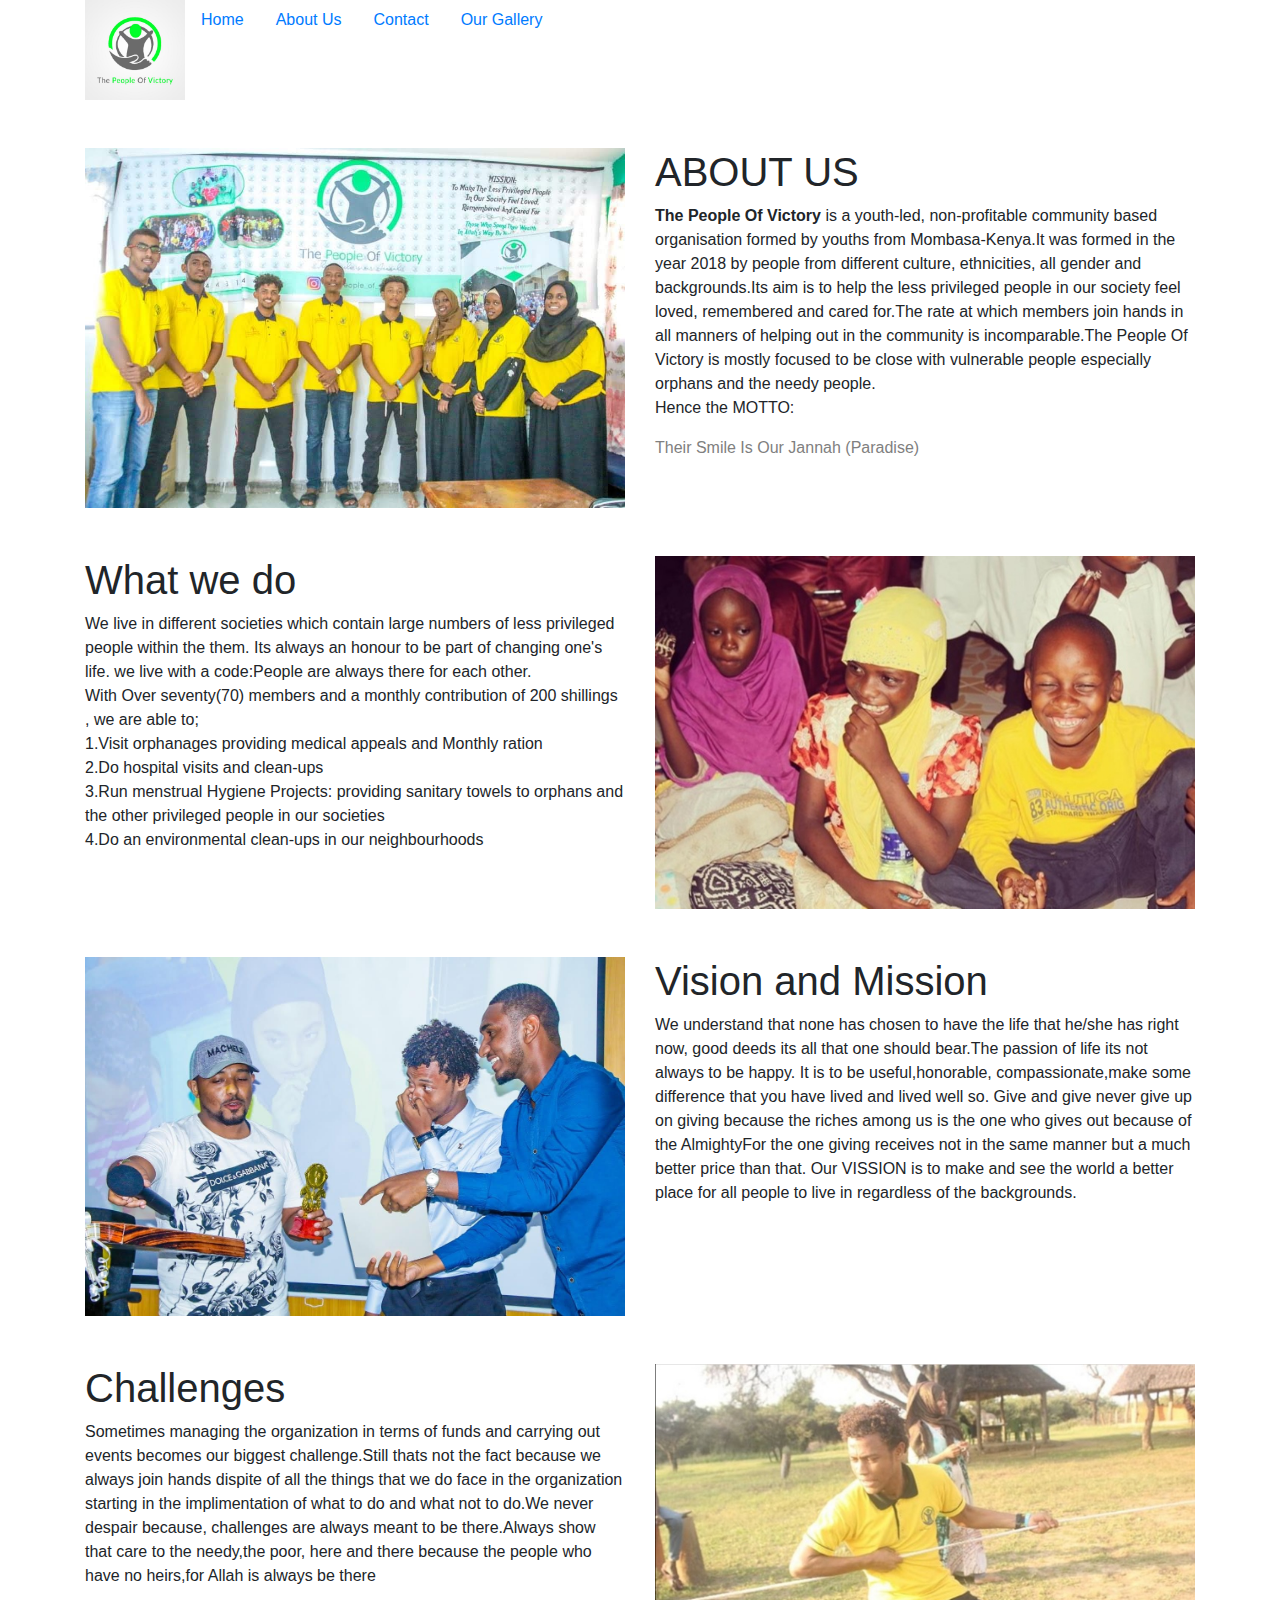
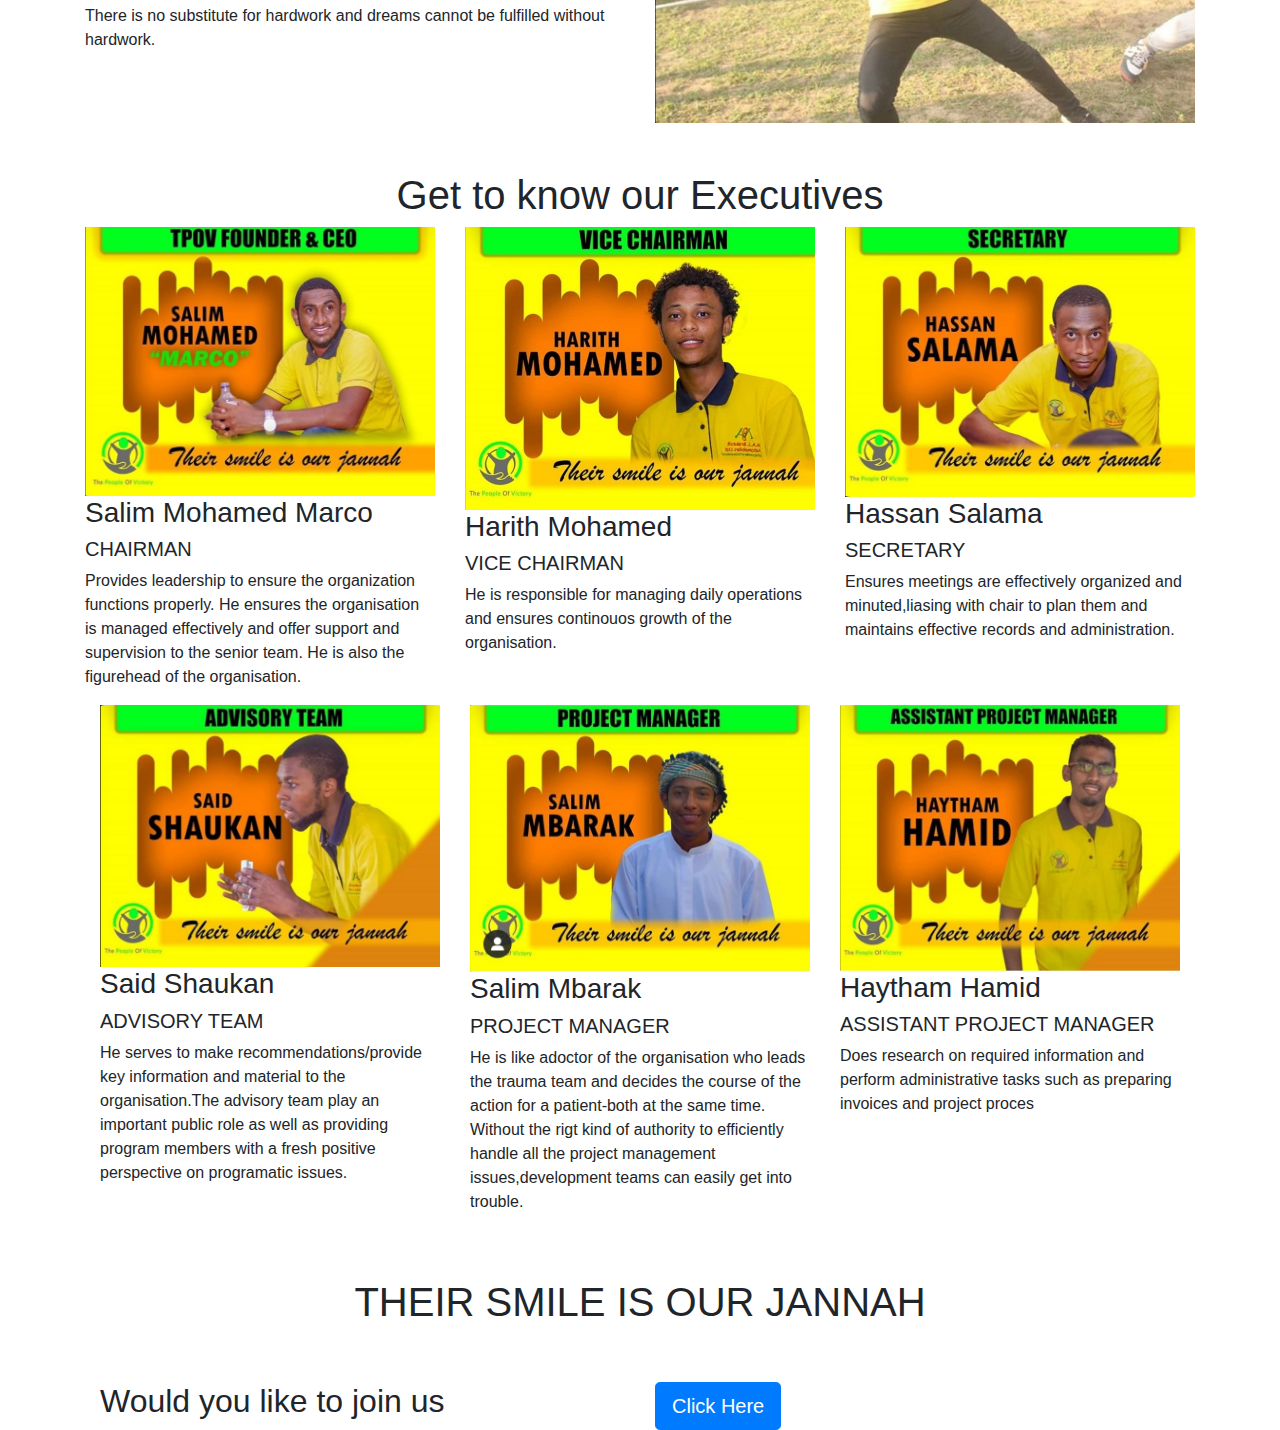
==== about.html @ e85b42e8 "Initial Publish" ====
<!DOCTYPE html>
<html>
<head>
	<link rel="stylesheet" type="text/css"  href="css/bootstrap.css">
	<title>history</title>

</head>
<body>
	<div class="container">
		<!--
	<ul class="nav-area">
		<li><a href="index.html">Home</a></li>
		<li><a href="about.html">ABOUT US</a></li>
		<li><a href="Form.html">Form</a></li>
		<li><a href="Images.html">Images</a></li>
	</ul>
-->
	 <ul class="nav">
	 	<a href="#" class="pull-left"><img src="images/tpov.jpg" width="100px" height="100px"></a>
  <li class="nav-item">
    <a class="nav-link active" href="index.html">Home</a>
  </li>
  <li class="nav-item">
    <a class="nav-link" href="about.html">About Us</a>
  </li>
   <li class="nav-item">
    <a class="nav-link active" href="Map.html">Contact</a>
  </li>
  <li class="nav-item">
    <a class="nav-link" href="images.html">Our Gallery</a>
  </li>
      
</ul>
</div>
<br>
<br>
	<div class="container">
	 <div class="row">

    <div class="col-md-6">	<img src="images/tpov28.jpg" width="100%"></div>
    <div class="col-md-6"><h1>ABOUT US</h1><!--div on About Us-->
		<p><b>The People Of Victory</b> is a youth-led, non-profitable community based organisation formed by youths from Mombasa-Kenya.It was formed in the year 2018 by people from different culture, ethnicities, all gender and backgrounds.Its aim is to help the less privileged people in our society feel loved, remembered and cared for.The rate at which members join hands in all manners of helping out in the community is incomparable.The People Of Victory is mostly focused to be close with vulnerable people especially orphans and the needy people.
			<br>
		Hence the MOTTO:
				
		<div id="text" style="color:grey"> Their Smile Is Our Jannah (Paradise) </div> 
		</p>
	</div>
  </div>
</div>

  		<br>
		<br>

		<div class="container"><!--Div on what we do-->
		 <div class="row">
		<div class="col-md-6"><h1>What we do</h1>
			<p>We live in different societies which contain large numbers of less privileged people within the them. Its always an honour to be part of changing one's life. we live with a code:People are always there for each other.
				<br>
			With Over seventy(70) members and a monthly contribution of 200 shillings , we are able to;
			<br>
			1.Visit orphanages providing medical appeals and Monthly ration
			<br>
			2.Do hospital visits and clean-ups
			<br>
			3.Run menstrual Hygiene Projects: providing sanitary towels to orphans and the other privileged people in our societies
			<br>
			4.Do an environmental clean-ups in our neighbourhoods
			<br>
			</p></div>
					 	<div class="col-md-6"><img src="images/tpov3.jpg" width="100%"></div>
	
		
		</div>
	</div>
			<br>
		<br>
<div class="container">
		<div class="row">
				<div class="col-md-6"><img src="images/tpov13.jpg" width="100%"></div>
			<div class="col-md-6"><h1>Vision and Mission</h1>
				<p>We understand that none has chosen to have the life that he/she has right now, good deeds its all that one should bear.The passion of life its not always to be happy. It is to be useful,honorable, compassionate,make some difference that you have lived and lived well so. Give and give never give up on giving because the riches among us is the one who gives out because of the AlmightyFor the one giving receives not in the same manner but a much better price than that.

					Our VISSION is to make and see the world a better place for all people to live in regardless of the backgrounds.
				</p></div>
				

				</div>
				</div>

			<br>
		<br>

			<div class="container">
			<div class="row">
		<div class="col-md-6"><h1>Challenges</h1>
		<p>Sometimes managing the organization in terms of funds and carrying out events becomes our biggest challenge.Still thats not the fact because we always join hands dispite of all the things that we do face in the organization starting in the implimentation of what to do and what not to do.We never despair because, challenges are always meant to be there.Always show that care to the needy,the poor, here and there because the people who have no heirs,for Allah is always be there</p>
		<p>There is no substitute for hardwork and dreams cannot be fulfilled without hardwork.</p></div>
	<div class="col-md-6"><img src="images/tpov14.jpg" width="100%"></div>
		
</div>
</div>
	<br>
		<br>
			 <div class="container-fluid">
					
		<h1><center>Get to know our Executives</center></h1>
		
	</div>
		<div class="container">
<div class="row">

<div class="col-md-4"><img src="images/tpov16.jpg" width="100%">
<h3> Salim Mohamed Marco</h3>
									<h5> CHAIRMAN</h5>
							<p>Provides leadership to ensure the organization functions properly. He ensures the organisation is managed effectively and offer support and supervision to the senior team. He is also the figurehead of the organisation. 
						</p></div>
<div class="col-md-4"><img src="images/tpov21.jpg" width="100%">
<h3> Harith Mohamed</h3>
							<h5> VICE CHAIRMAN</h5>
							<p>He is responsible for managing daily operations and ensures continouos growth of the organisation.
						</p></div>
<div class="col-md-4"><img src="images/tpov20.jpg" width="100%"><h3> Hassan Salama
							<h5> SECRETARY</h5>

							<p>Ensures meetings are effectively organized and minuted,liasing with chair to plan them and maintains effective records and administration.
						</p>
					

</div>
</div>

<div class="container">
<div class="row">

<div class="col-md-4"><img src="images/tpov19.jpg" width="100%"><h3> Said Shaukan
							<h5> ADVISORY TEAM</h5>
							
							<p>He serves to make recommendations/provide key information and material to the organisation.The advisory team play an important public role as well as providing program members with a fresh positive perspective on programatic issues.
						</p></div>
<div class="col-md-4"><img src="images/tpov18.jpg" width="100%"><h3> Salim Mbarak
							<h5> PROJECT MANAGER</h5>

							He is like adoctor of the organisation who leads the trauma team and decides the course of the action for a patient-both at the same time.
							Without the rigt kind of authority to efficiently handle all the project management issues,development teams can easily get into trouble.
						</p></div>
<div class="col-md-4"><img src="images/tpov17.jpg" width="100%"><h3> Haytham Hamid
							<h5>ASSISTANT PROJECT MANAGER</h5>
							
							Does research on required information and perform administrative tasks such as preparing invoices and project proces
						</p>
					

</div>
</div>

									<br>
							<br>


							<div class="container-fluid">
				<h1> <center>THEIR SMILE IS OUR JANNAH</center></h1>
			</div>
</div>
<br>
<br>
<div class="container">
	<div class="row">
	<div class="col-md-6"><h2>Would you like to join us</h2></div>
	<div class="col-md-6"><a class="btn btn-primary btn-lg" href="https://docs.google.com/forms/d/e/1FAIpQLScyvfexeXmUt4V8PYcB0mqpBsDxa6XfpWkBnulBdqlcHOr2VQ/viewform" role="button">Click Here</a></div>	
	</div>
	
</div>
</body>
</html>



























</body>
</html>
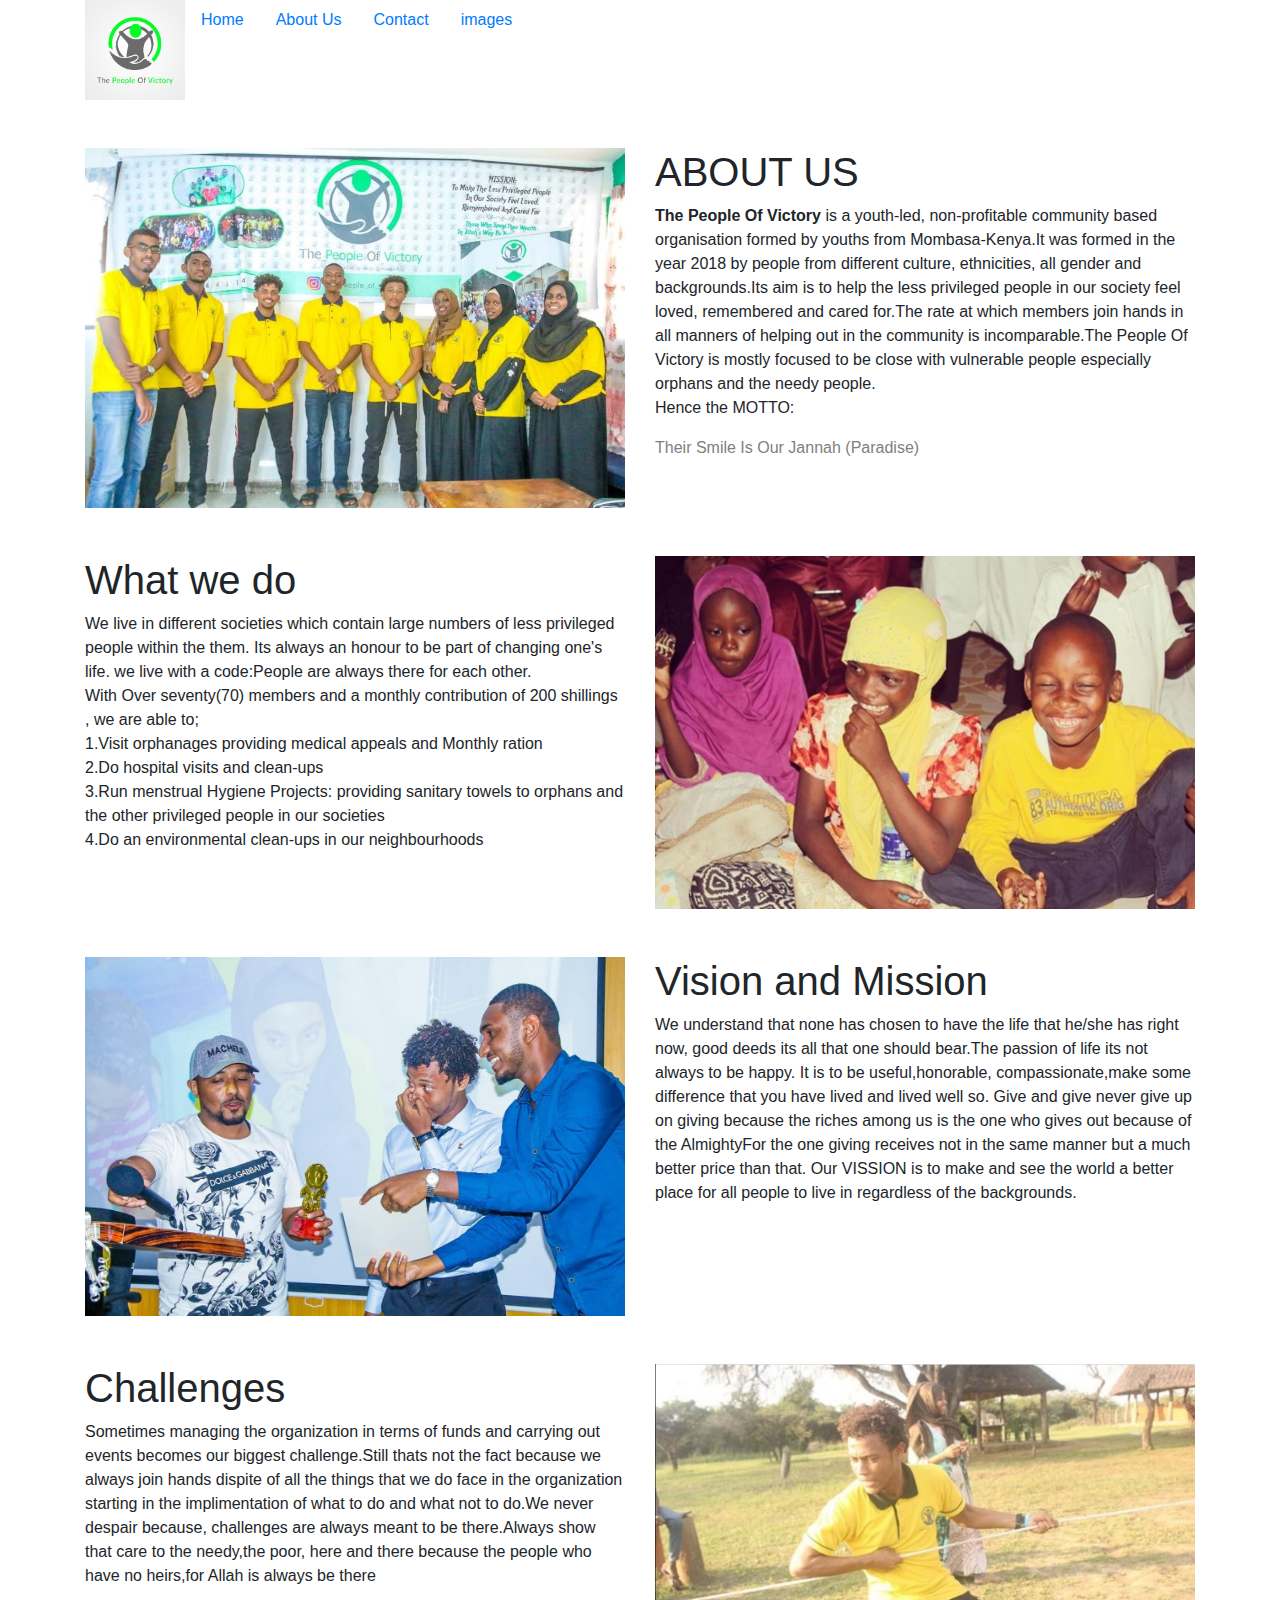
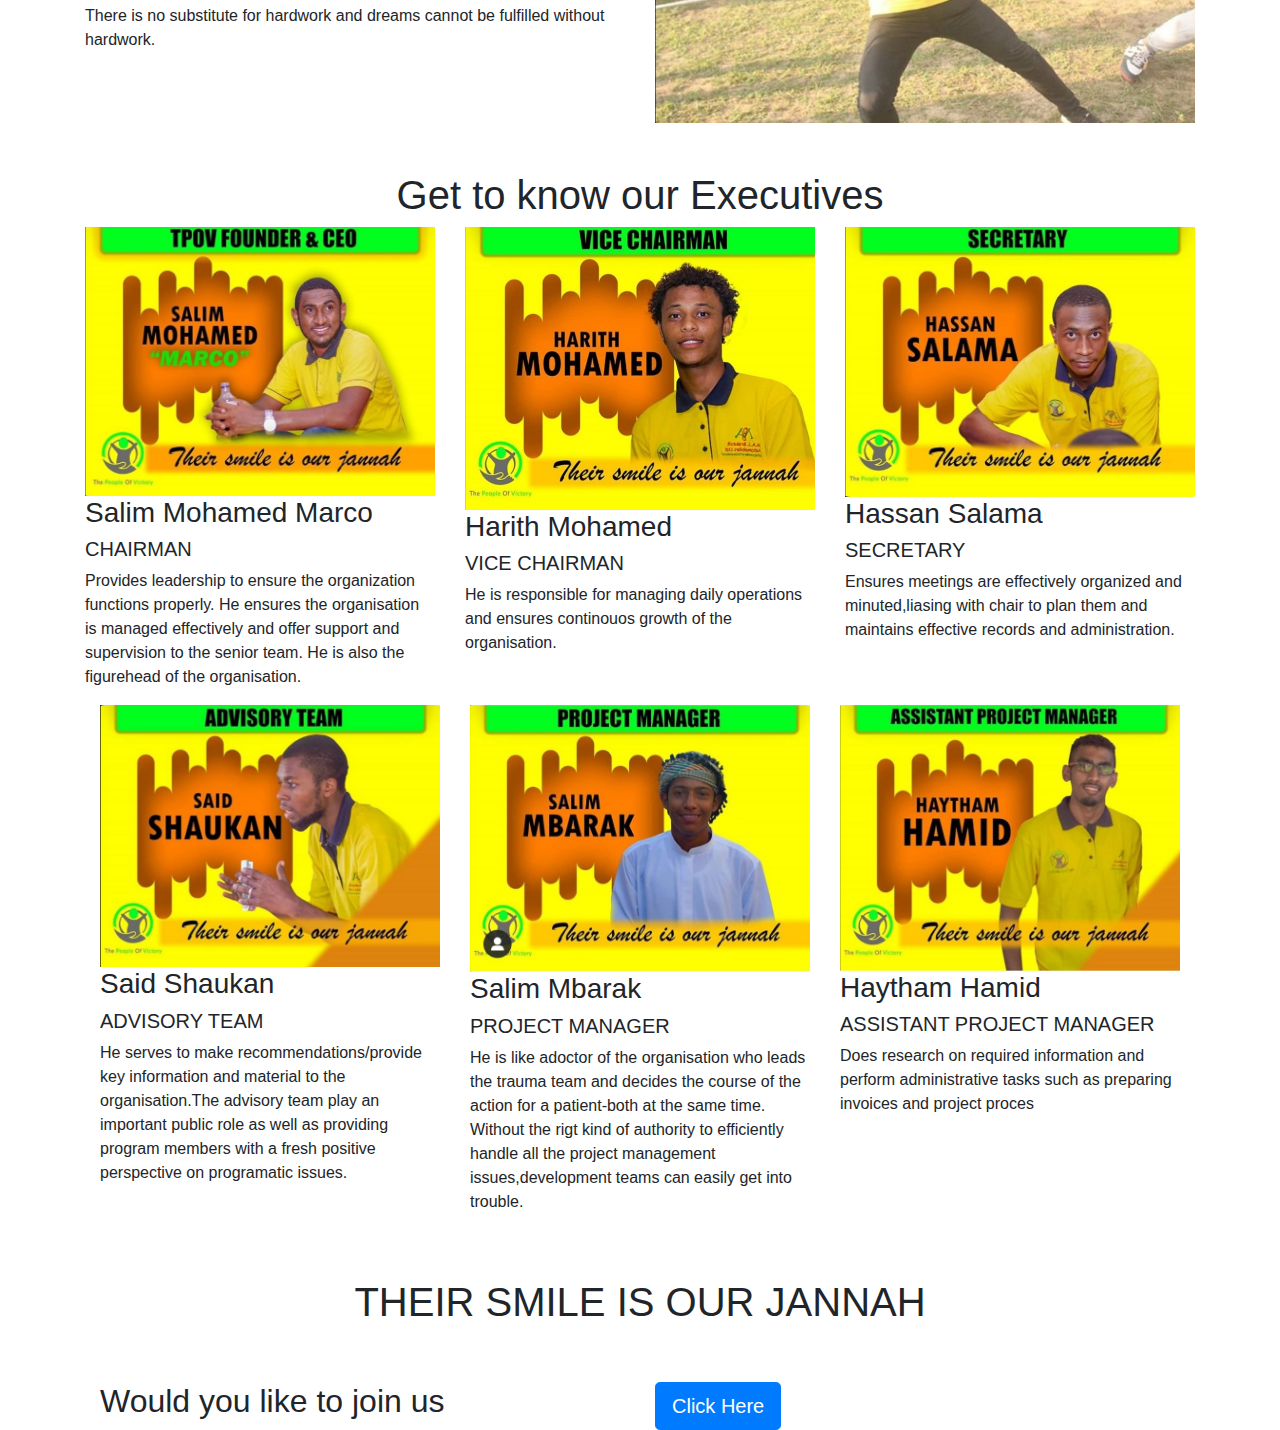
==== commit 847e488b: "add images" ====
--- a/about.html
+++ b/about.html
@@ -27,7 +27,7 @@
     <a class="nav-link active" href="Map.html">Contact</a>
   </li>
   <li class="nav-item">
-    <a class="nav-link" href="images.html">Our Gallery</a>
+    <a class="nav-link" href="images.html">images</a>
   </li>
       
 </ul>
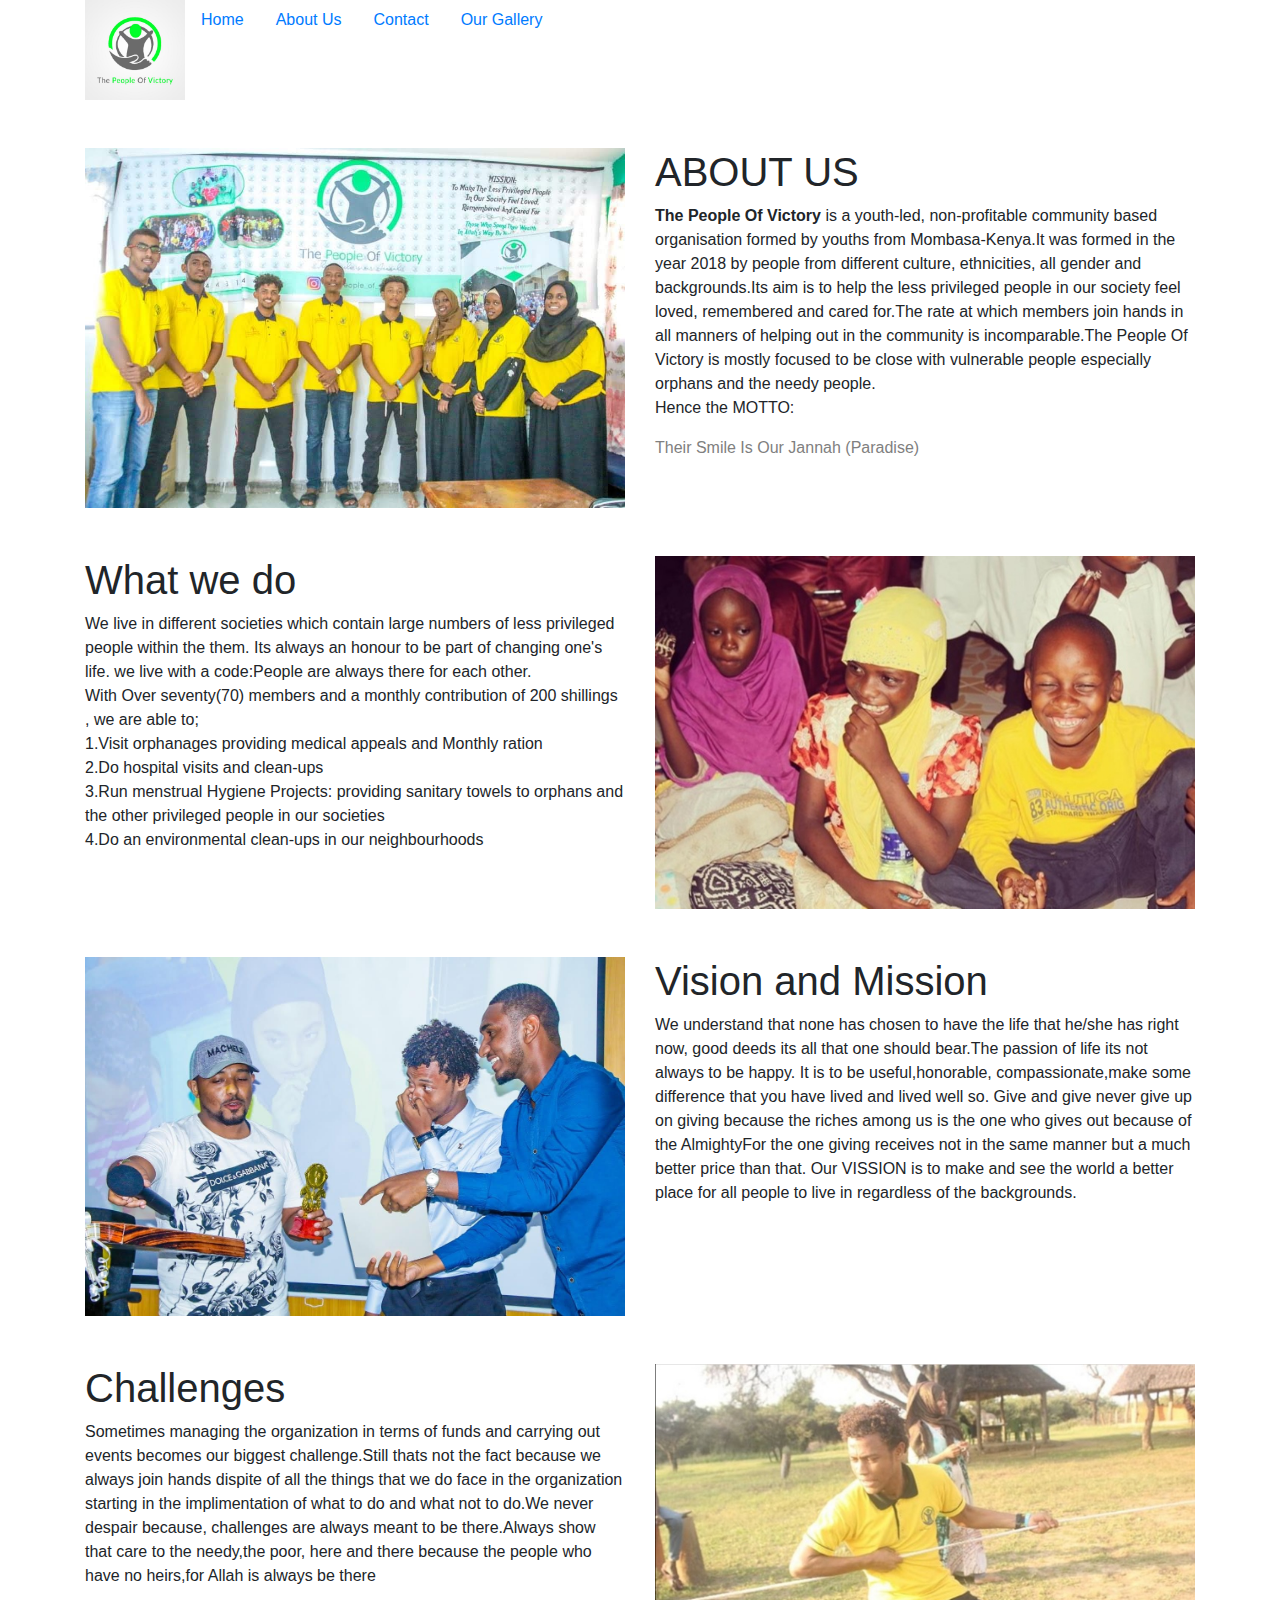
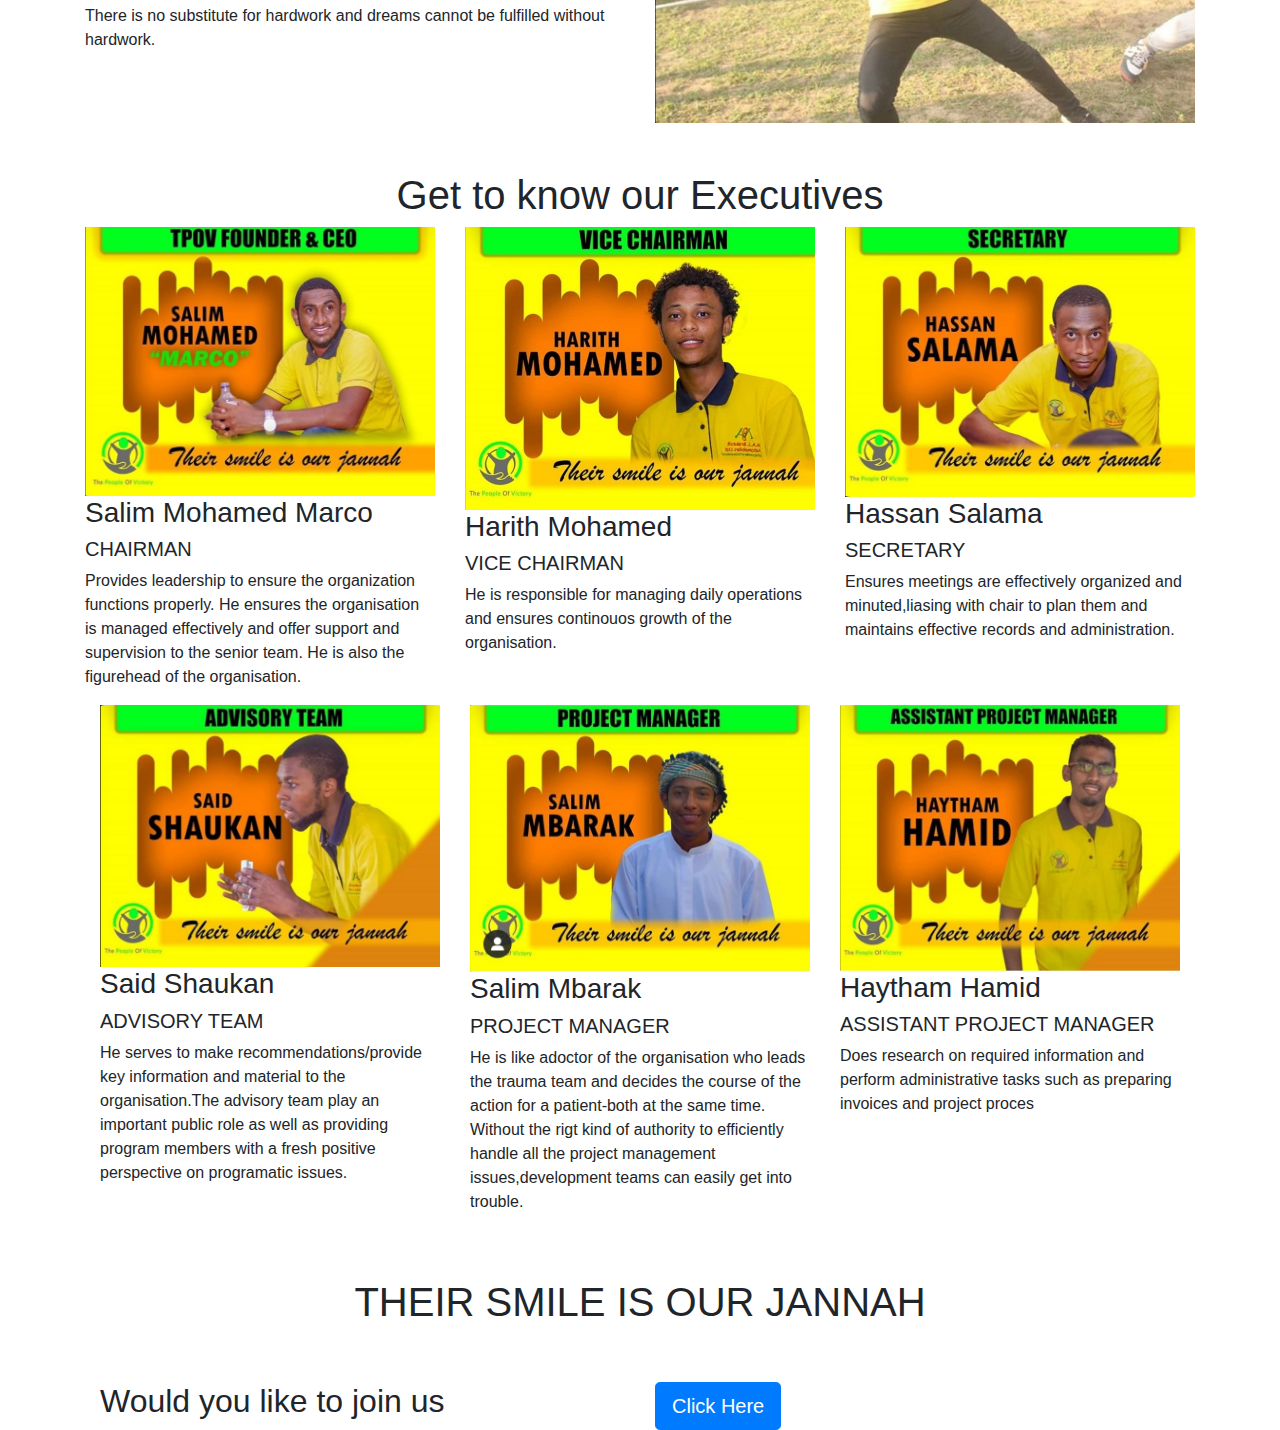
==== commit 82275e89: "changed images to our gallery" ====
--- a/about.html
+++ b/about.html
@@ -27,7 +27,7 @@
     <a class="nav-link active" href="Map.html">Contact</a>
   </li>
   <li class="nav-item">
-    <a class="nav-link" href="images.html">images</a>
+    <a class="nav-link" href="Images.html">Our Gallery</a>
   </li>
       
 </ul>
